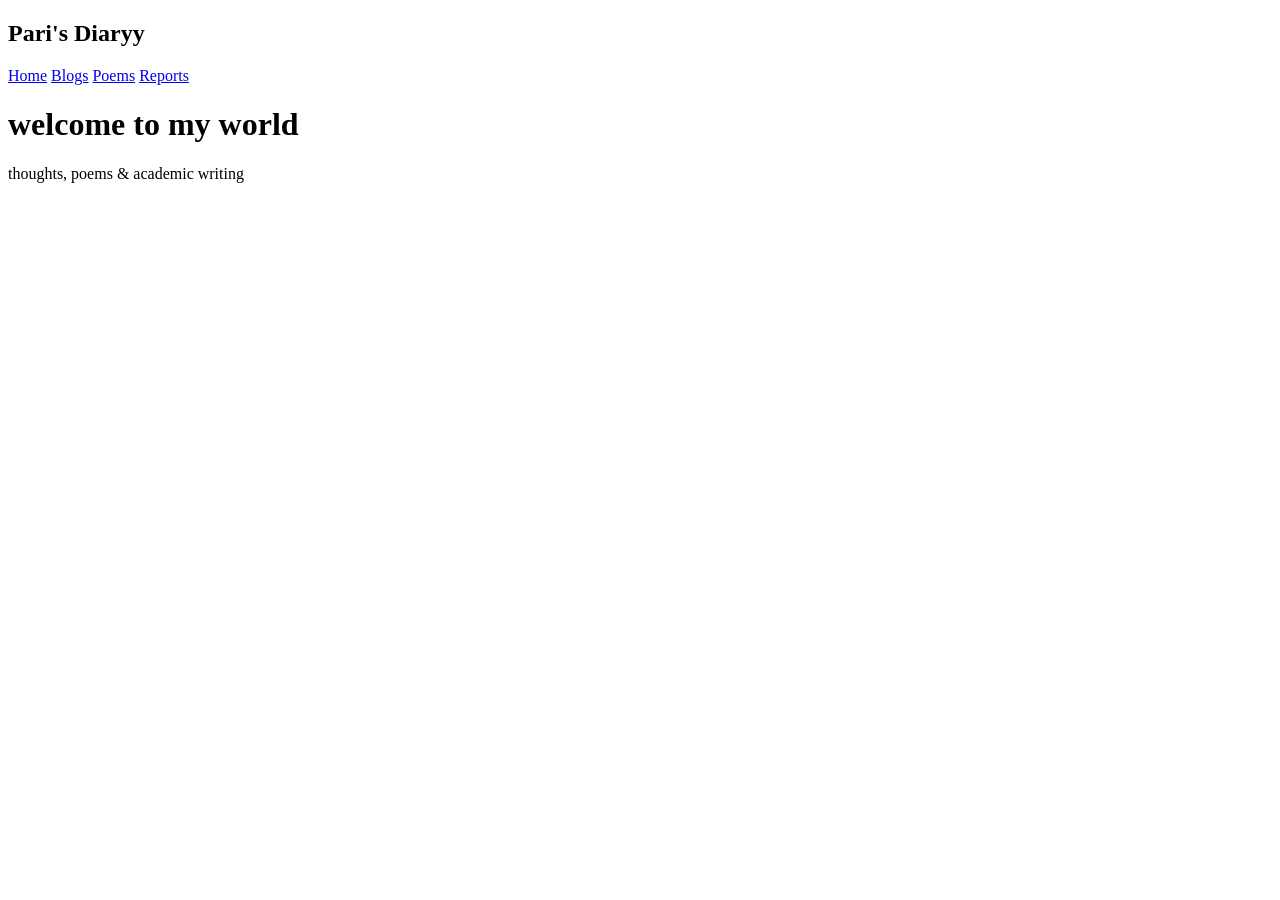
==== index.html @ ca509554 "Update index.html" ====
<!DOCTYPE html>
<html>
<head>
  <title>Ririi's Diary</title>
  <link rel="stylesheet" href="style.css">
</head>

<body>

<div class="nav">
  <h2>Pari's Diaryy</h2>
  <a href="index.html">Home</a>
  <a href="blog.html">Blogs</a>
  <a href="poems.html">Poems</a>
  <a href="reports.html">Reports</a>
</div>

<div class="hero">
  <h1>welcome to my world</h1>
  <p>thoughts, poems & academic writing</p>
</div>



</body>
</html>
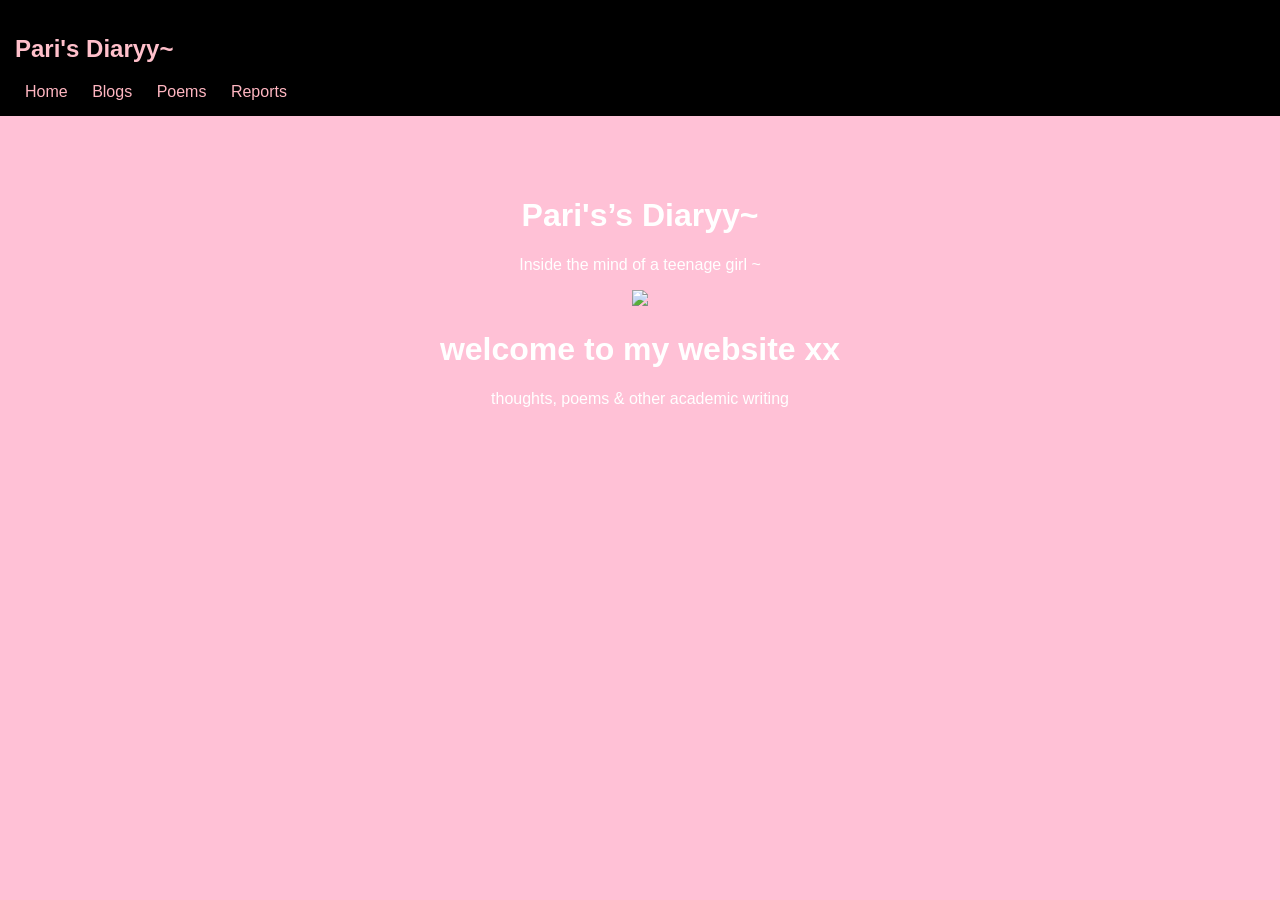
==== commit c2084537: "Update index.html" ====
--- a/index.html
+++ b/index.html
@@ -8,7 +8,7 @@
 <body>
 
 <div class="nav">
-  <h2>Pari's Diaryy</h2>
+  <h2>Pari's Diaryy~ </h2>
   <a href="index.html">Home</a>
   <a href="blog.html">Blogs</a>
   <a href="poems.html">Poems</a>
@@ -16,8 +16,11 @@
 </div>
 
 <div class="hero">
-  <h1>welcome to my world</h1>
-  <p>thoughts, poems & academic writing</p>
+  <h1> Pari's’s Diaryy~ </h1>
+<p> Inside the mind of a teenage girl ~ </p>
+<img src="https://i.imgur.com/JqEuJ6t.png" width="150">
+  <h1>welcome to my website xx </h1>
+  <p>thoughts, poems & other academic writing</p>
 </div>
 
 
--- a/style.css
+++ b/style.css
@@ -0,0 +1,42 @@
+body {
+  margin: 0;
+  font-family: 'Poppins', sans-serif;
+  background-color: #ffc1d6;
+  color: black;
+}
+
+/* NAV BAR */
+.nav {
+  background-color: black;
+  color: pink;
+  padding: 15px;
+}
+
+.nav a {
+  color: #ffb6c1;
+  margin: 10px;
+  text-decoration: none;
+}
+
+/* HERO */
+.hero {
+  text-align: center;
+  padding: 60px;
+  background-size: cover;
+  color: white;
+}
+
+/* SECTION */
+.section {
+  padding: 30px;
+}
+
+/* CARDS */
+.card {
+  background: white;
+  padding: 20px;
+  margin: 10px;
+  display: inline-block;
+  border-radius: 15px;
+  box-shadow: 0 0 10px pink;
+}
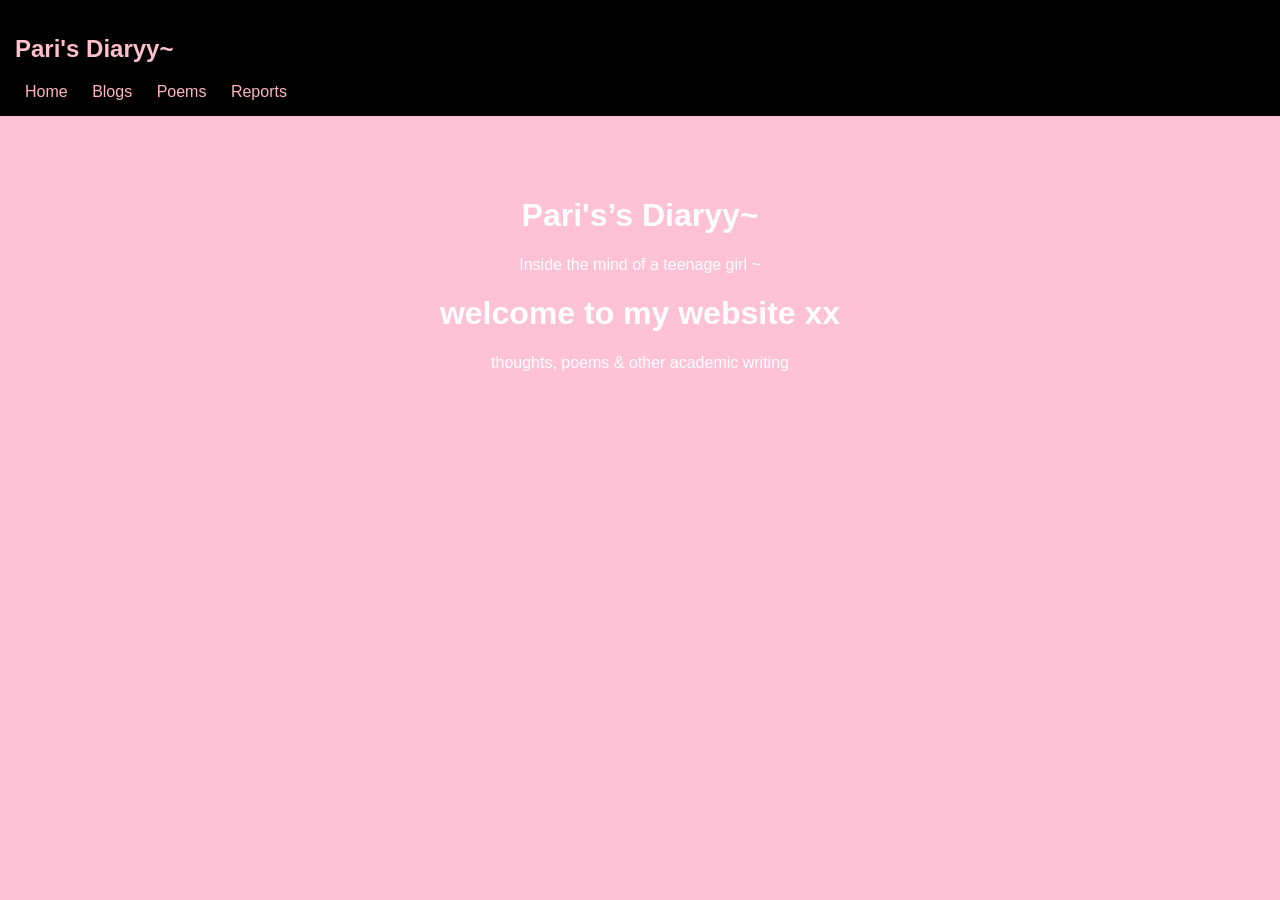
==== commit f0a4c366: "Update index.html" ====
--- a/index.html
+++ b/index.html
@@ -18,7 +18,6 @@
 <div class="hero">
   <h1> Pari's’s Diaryy~ </h1>
 <p> Inside the mind of a teenage girl ~ </p>
-<img src="https://i.imgur.com/JqEuJ6t.png" width="150">
   <h1>welcome to my website xx </h1>
   <p>thoughts, poems & other academic writing</p>
 </div>
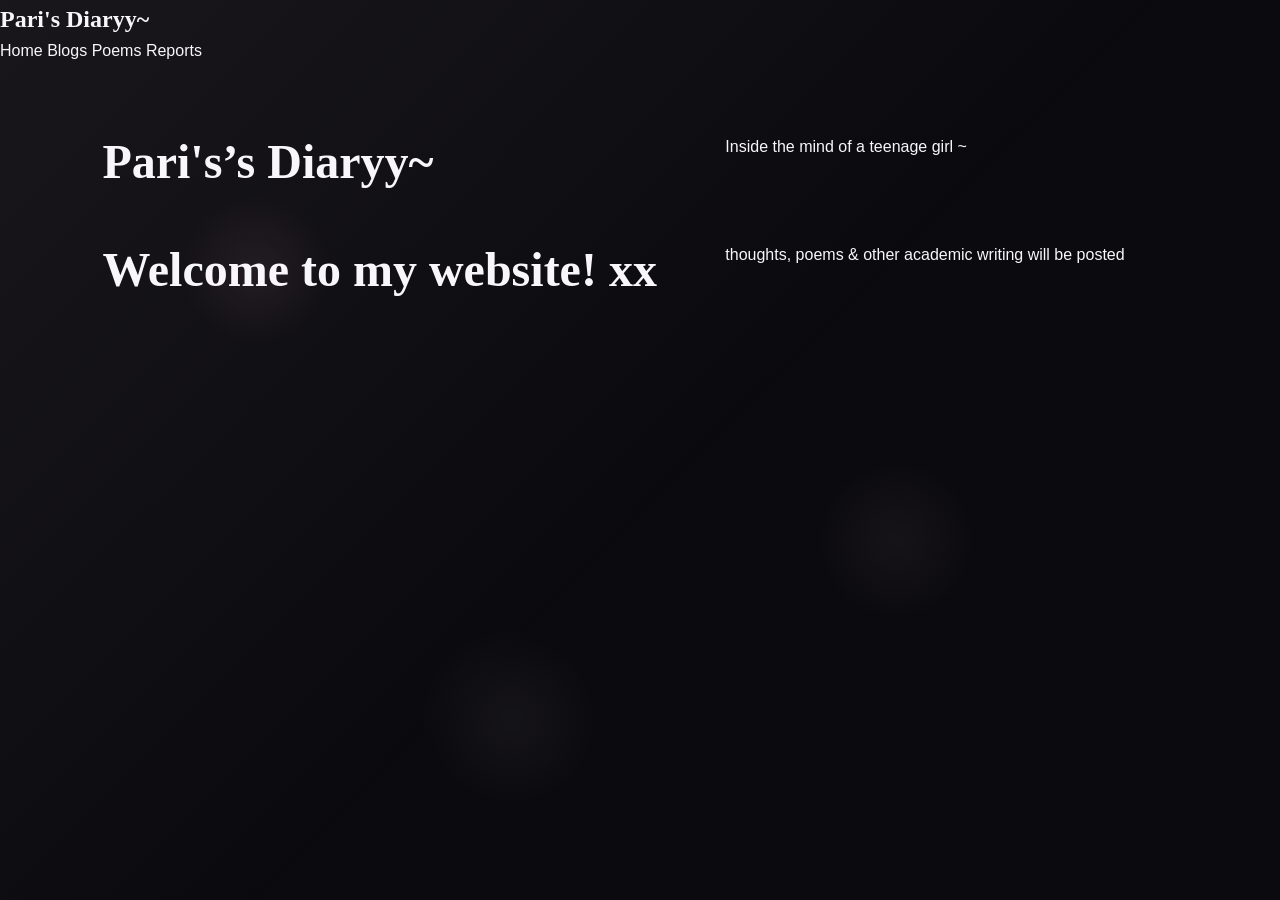
==== commit bf33e8af: "Update index.html" ====
--- a/index.html
+++ b/index.html
@@ -1,7 +1,7 @@
 <!DOCTYPE html>
 <html>
 <head>
-  <title>Ririi's Diary</title>
+  <title>Pari's Diaryyy ~ </title>
   <link rel="stylesheet" href="style.css">
 </head>
 
@@ -18,8 +18,12 @@
 <div class="hero">
   <h1> Pari's’s Diaryy~ </h1>
 <p> Inside the mind of a teenage girl ~ </p>
-  <h1>welcome to my website xx </h1>
-  <p>thoughts, poems & other academic writing</p>
+
+
+
+  
+  <h1>Welcome to my website! xx </h1>
+  <p>thoughts, poems & other academic writing will be posted</p>
 </div>
 
 
--- a/style.css
+++ b/style.css
@@ -1,42 +1,478 @@
+/* ===========================
+   Y2K ACADEMIC BLACK + PINK
+   Playfair Display + Poppins
+   Subtle cheetah accents
+   =========================== */
+
+:root {
+  --black: #0b0b0f;
+  --pink: #f6b3d0;
+  --pink-soft: #ffd6e7;
+  --white: #f8f6fb;
+  --gray: rgba(255, 255, 255, 0.75);
+  --card: rgba(255, 255, 255, 0.04);
+  --border: rgba(255, 255, 255, 0.12);
+  --shadow: rgba(0, 0, 0, 0.4);
+}
+
+* {
+  margin: 0;
+  padding: 0;
+  box-sizing: border-box;
+}
+
 body {
-  margin: 0;
-  font-family: 'Poppins', sans-serif;
-  background-color: #ffc1d6;
-  color: black;
-}
-
-/* NAV BAR */
-.nav {
-  background-color: black;
-  color: pink;
-  padding: 15px;
-}
-
-.nav a {
-  color: #ffb6c1;
-  margin: 10px;
+  background: var(--black);
+  color: var(--white);
+  font-family: "Poppins", sans-serif;
+  line-height: 1.6;
+  overflow-x: hidden;
+}
+
+/* subtle cheetah vibe using soft spotted gradient */
+body::before {
+  content: "";
+  position: fixed;
+  inset: 0;
+  background:
+    radial-gradient(circle at 20% 30%, rgba(246, 179, 208, 0.08) 0px, transparent 80px),
+    radial-gradient(circle at 70% 60%, rgba(246, 179, 208, 0.06) 0px, transparent 90px),
+    radial-gradient(circle at 40% 80%, rgba(255, 214, 231, 0.05) 0px, transparent 100px);
+  opacity: 0.9;
+  pointer-events: none;
+  z-index: -2;
+}
+
+/* glossy Y2K overlay */
+body::after {
+  content: "";
+  position: fixed;
+  inset: 0;
+  background: linear-gradient(
+    135deg,
+    rgba(255, 214, 231, 0.06),
+    transparent 55%
+  );
+  pointer-events: none;
+  z-index: -1;
+}
+
+/* Sparkle layer (optional background effect) */
+.sparkle-layer {
+  position: fixed;
+  inset: 0;
+  background-image: radial-gradient(rgba(255, 214, 231, 0.14) 1px, transparent 1px);
+  background-size: 90px 90px;
+  opacity: 0.18;
+  pointer-events: none;
+  z-index: -1;
+}
+
+/* Typography */
+h1, h2, h3 {
+  font-family: "Playfair Display", serif;
+  font-weight: 700;
+}
+
+a {
   text-decoration: none;
-}
-
-/* HERO */
+  color: inherit;
+}
+
+/* ===========================
+   HEADER + NAV
+   =========================== */
+
+.site-header {
+  display: flex;
+  justify-content: space-between;
+  align-items: center;
+  padding: 22px 8%;
+  border-bottom: 1px solid var(--border);
+  background: rgba(11, 11, 15, 0.6);
+  backdrop-filter: blur(10px);
+  position: sticky;
+  top: 0;
+  z-index: 10;
+}
+
+.logo {
+  font-family: "Playfair Display", serif;
+  font-size: 1.2rem;
+  letter-spacing: 0.5px;
+}
+
+.logo-mark {
+  color: var(--pink);
+  margin-right: 6px;
+}
+
+.navbar a {
+  margin-left: 18px;
+  font-size: 0.95rem;
+  color: var(--gray);
+  transition: 0.2s ease;
+  position: relative;
+}
+
+.navbar a:hover {
+  color: var(--pink-soft);
+}
+
+.navbar a.active {
+  color: var(--pink);
+}
+
+/* ===========================
+   HERO
+   =========================== */
+
 .hero {
+  padding: 70px 8%;
+  display: grid;
+  grid-template-columns: 1.3fr 1fr;
+  gap: 35px;
+  align-items: start;
+}
+
+.small-label {
+  color: var(--pink);
+  letter-spacing: 2px;
+  font-size: 0.8rem;
+  text-transform: uppercase;
+  margin-bottom: 10px;
+}
+
+.hero h1 {
+  font-size: 3rem;
+  line-height: 1.15;
+  margin-bottom: 18px;
+}
+
+.hero-subtitle {
+  color: var(--gray);
+  font-size: 1rem;
+  max-width: 600px;
+  margin-bottom: 22px;
+}
+
+.hero-buttons {
+  display: flex;
+  gap: 12px;
+}
+
+.btn {
+  background: var(--pink);
+  color: var(--black);
+  padding: 11px 18px;
+  border-radius: 999px;
+  font-weight: 500;
+  font-size: 0.95rem;
+  transition: 0.25s ease;
+  box-shadow: 0 8px 20px rgba(246, 179, 208, 0.15);
+}
+
+.btn:hover {
+  transform: translateY(-3px);
+  box-shadow: 0 10px 25px rgba(246, 179, 208, 0.25);
+}
+
+.btn-outline {
+  background: transparent;
+  border: 1px solid var(--border);
+  color: var(--pink-soft);
+}
+
+.btn-outline:hover {
+  border-color: rgba(246, 179, 208, 0.45);
+}
+
+/* right hero card */
+.hero-card {
+  background: var(--card);
+  border: 1px solid var(--border);
+  border-radius: 22px;
+  padding: 22px;
+  box-shadow: 0 20px 40px var(--shadow);
+  position: relative;
+  overflow: hidden;
+}
+
+.hero-card::before {
+  content: "";
+  position: absolute;
+  inset: 0;
+  background: linear-gradient(145deg, rgba(246, 179, 208, 0.09), transparent 55%);
+  pointer-events: none;
+}
+
+.hero-card-title {
+  font-family: "Playfair Display", serif;
+  font-size: 1.2rem;
+  margin-bottom: 14px;
+  color: var(--pink-soft);
+}
+
+.currently-list {
+  list-style: none;
+  color: var(--gray);
+  font-size: 0.95rem;
+  display: grid;
+  gap: 10px;
+}
+
+.currently-list span {
+  color: var(--pink);
+  font-weight: 500;
+}
+
+.kitty-mini {
+  margin-top: 18px;
+  display: flex;
+  gap: 12px;
+  align-items: center;
+  opacity: 0.85;
+}
+
+.kitty-mini img {
+  width: 46px;
+  height: 46px;
+  border-radius: 12px;
+  object-fit: cover;
+  border: 1px solid rgba(255, 214, 231, 0.3);
+}
+
+.kitty-mini p {
+  font-size: 0.85rem;
+  color: var(--gray);
+}
+
+/* ===========================
+   SECTIONS
+   =========================== */
+
+.section {
+  padding: 10px 8% 70px;
+}
+
+.section-title-row {
+  margin-bottom: 18px;
+}
+
+.section-title-row h2 {
+  font-size: 2rem;
+}
+
+.section-subtitle {
+  color: var(--gray);
+  font-size: 0.95rem;
+  margin-top: 4px;
+}
+
+/* ===========================
+   CARD GRID
+   =========================== */
+
+.card-grid {
+  display: grid;
+  grid-template-columns: repeat(3, 1fr);
+  gap: 18px;
+  margin-top: 22px;
+}
+
+.card {
+  background: rgba(255, 255, 255, 0.03);
+  border: 1px solid var(--border);
+  border-radius: 20px;
+  padding: 18px;
+  display: block;
+  transition: 0.25s ease;
+  position: relative;
+  overflow: hidden;
+}
+
+.card::after {
+  content: "";
+  position: absolute;
+  inset: 0;
+  background: linear-gradient(135deg, rgba(246, 179, 208, 0.12), transparent 55%);
+  opacity: 0;
+  transition: 0.25s ease;
+  pointer-events: none;
+}
+
+.card:hover::after {
+  opacity: 1;
+}
+
+.card:hover {
+  transform: translateY(-6px);
+  border-color: rgba(246, 179, 208, 0.4);
+  box-shadow: 0 18px 35px rgba(0, 0, 0, 0.45);
+}
+
+.card-date {
+  font-size: 0.85rem;
+  color: var(--pink);
+  letter-spacing: 1px;
+  text-transform: uppercase;
+  margin-bottom: 8px;
+}
+
+.card h3 {
+  font-size: 1.3rem;
+  margin-bottom: 8px;
+}
+
+.card-text {
+  color: var(--gray);
+  font-size: 0.95rem;
+  margin-bottom: 14px;
+}
+
+.card-link {
+  color: var(--pink-soft);
+  font-weight: 500;
+}
+
+/* ===========================
+   QUOTE BOX
+   =========================== */
+
+.quote-box {
+  margin: 0 8% 70px;
+  padding: 28px;
+  border-radius: 22px;
+  border: 1px solid rgba(246, 179, 208, 0.25);
+  background: rgba(246, 179, 208, 0.06);
+  box-shadow: 0 18px 35px rgba(0, 0, 0, 0.35);
+}
+
+.quote-text {
+  font-family: "Playfair Display", serif;
+  font-size: 1.5rem;
+  margin-bottom: 10px;
+}
+
+.quote-author {
+  color: var(--gray);
+  font-size: 0.95rem;
+}
+
+/* ===========================
+   FOOTER
+   =========================== */
+
+.footer {
+  border-top: 1px solid var(--border);
+  padding: 25px 8%;
   text-align: center;
-  padding: 60px;
-  background-size: cover;
-  color: white;
-}
-
-/* SECTION */
-.section {
-  padding: 30px;
-}
-
-/* CARDS */
-.card {
-  background: white;
-  padding: 20px;
-  margin: 10px;
+  color: var(--gray);
+  font-size: 0.95rem;
+}
+
+.footer-small {
+  margin-top: 6px;
+  font-size: 0.85rem;
+  opacity: 0.8;
+}
+
+/* ===========================
+   BLOG POST PAGE
+   =========================== */
+
+.post-container {
+  max-width: 900px;
+  margin: 0 auto;
+  padding: 70px 8%;
+}
+
+.back-link {
   display: inline-block;
-  border-radius: 15px;
-  box-shadow: 0 0 10px pink;
-}
+  margin-bottom: 20px;
+  color: var(--pink-soft);
+  font-weight: 500;
+  transition: 0.2s ease;
+}
+
+.back-link:hover {
+  color: var(--pink);
+  transform: translateX(-3px);
+}
+
+.post-title {
+  font-size: 2.6rem;
+  margin-bottom: 10px;
+}
+
+.post-meta {
+  color: var(--gray);
+  font-size: 0.95rem;
+  margin-bottom: 28px;
+}
+
+.post-content {
+  background: rgba(255, 255, 255, 0.03);
+  border: 1px solid var(--border);
+  border-radius: 22px;
+  padding: 28px;
+  box-shadow: 0 18px 40px rgba(0, 0, 0, 0.35);
+}
+
+.post-content p {
+  margin-bottom: 18px;
+  color: rgba(255, 255, 255, 0.85);
+  font-size: 1rem;
+}
+
+.post-content h2 {
+  font-size: 1.5rem;
+  margin-top: 26px;
+  margin-bottom: 12px;
+  color: var(--pink-soft);
+}
+
+.post-content blockquote {
+  margin: 22px 0;
+  padding: 18px 20px;
+  border-left: 3px solid var(--pink);
+  background: rgba(246, 179, 208, 0.06);
+  border-radius: 14px;
+  color: rgba(255, 255, 255, 0.9);
+  font-style: italic;
+}
+
+/* ===========================
+   OPTIONAL CUSTOM CURSOR
+   =========================== */
+
+.custom-cursor {
+  width: 14px;
+  height: 14px;
+  border-radius: 50%;
+  background: rgba(246, 179, 208, 0.7);
+  position: fixed;
+  pointer-events: none;
+  transform: translate(-50%, -50%);
+  z-index: 999;
+  mix-blend-mode: screen;
+  box-shadow: 0 0 18px rgba(246, 179, 208, 0.35);
+}
+
+/* ===========================
+   RESPONSIVE DESIGN
+   =========================== */
+
+@media (max-width: 900px) {
+  .hero {
+    grid-template-columns: 1fr;
+  }
+
+  .hero h1 {
+    font-size: 2.3rem;
+  }
+
+  .card-grid {
+    grid-template-columns: 1fr;
+  }
+}
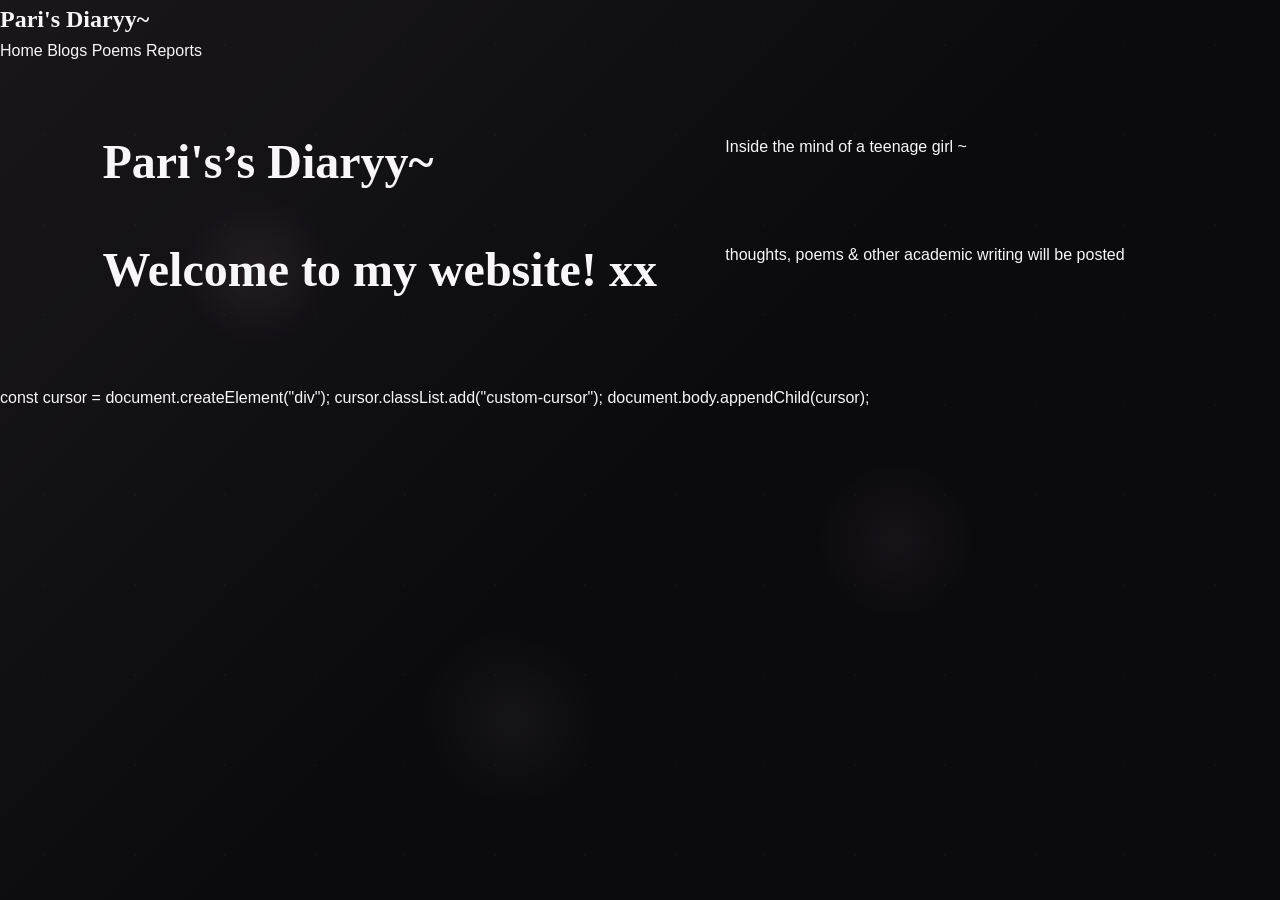
==== commit 1bdb66d4: "Update index.html" ====
--- a/index.html
+++ b/index.html
@@ -26,7 +26,11 @@
   <p>thoughts, poems & other academic writing will be posted</p>
 </div>
 
+<div class="sparkle-layer"></div>
 
+  const cursor = document.createElement("div");
+cursor.classList.add("custom-cursor");
+document.body.appendChild(cursor);
 
 </body>
 </html>
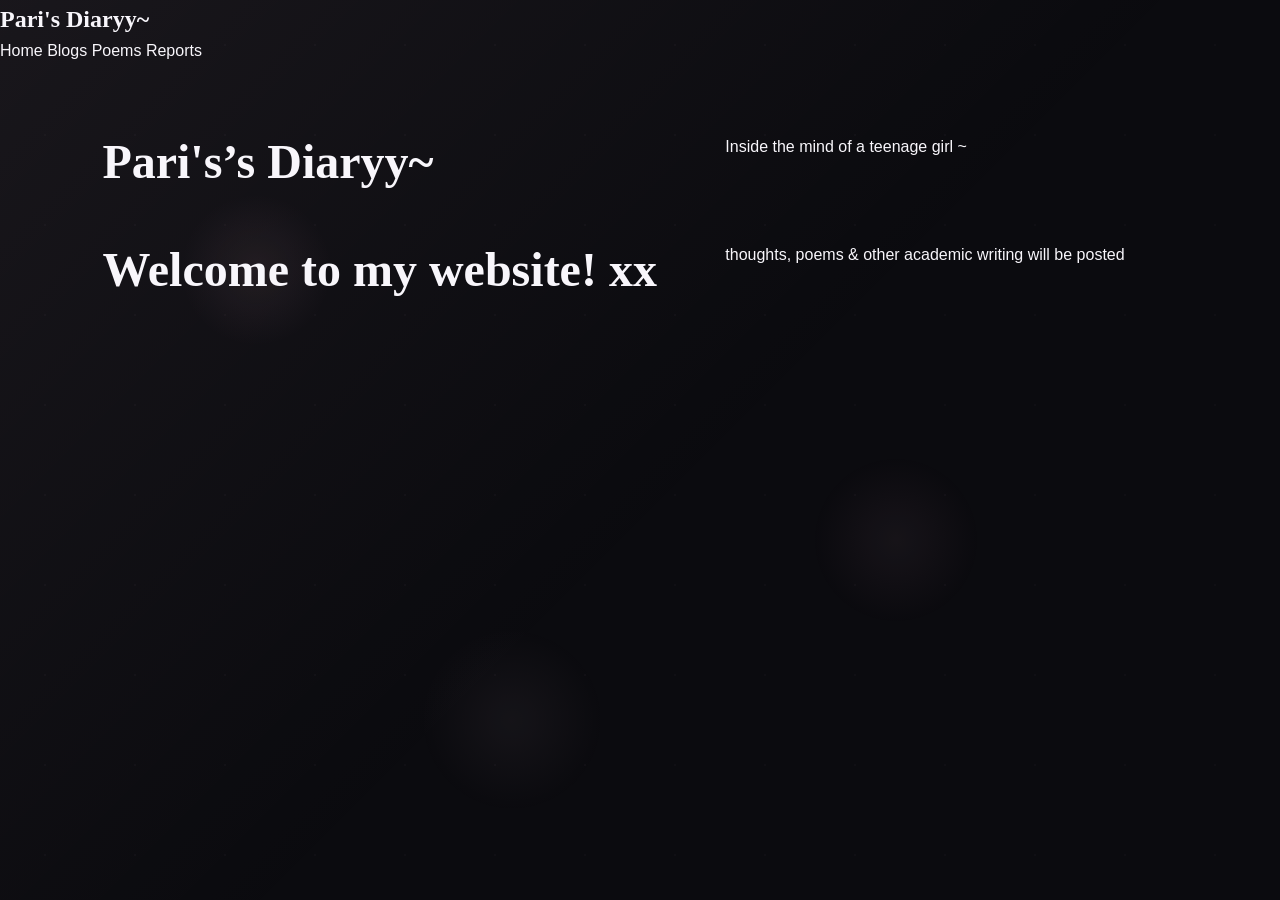
==== commit cfbf7723: "Update index.html" ====
--- a/index.html
+++ b/index.html
@@ -27,10 +27,6 @@
 </div>
 
 <div class="sparkle-layer"></div>
-
-  const cursor = document.createElement("div");
-cursor.classList.add("custom-cursor");
-document.body.appendChild(cursor);
-
+  
 </body>
 </html>
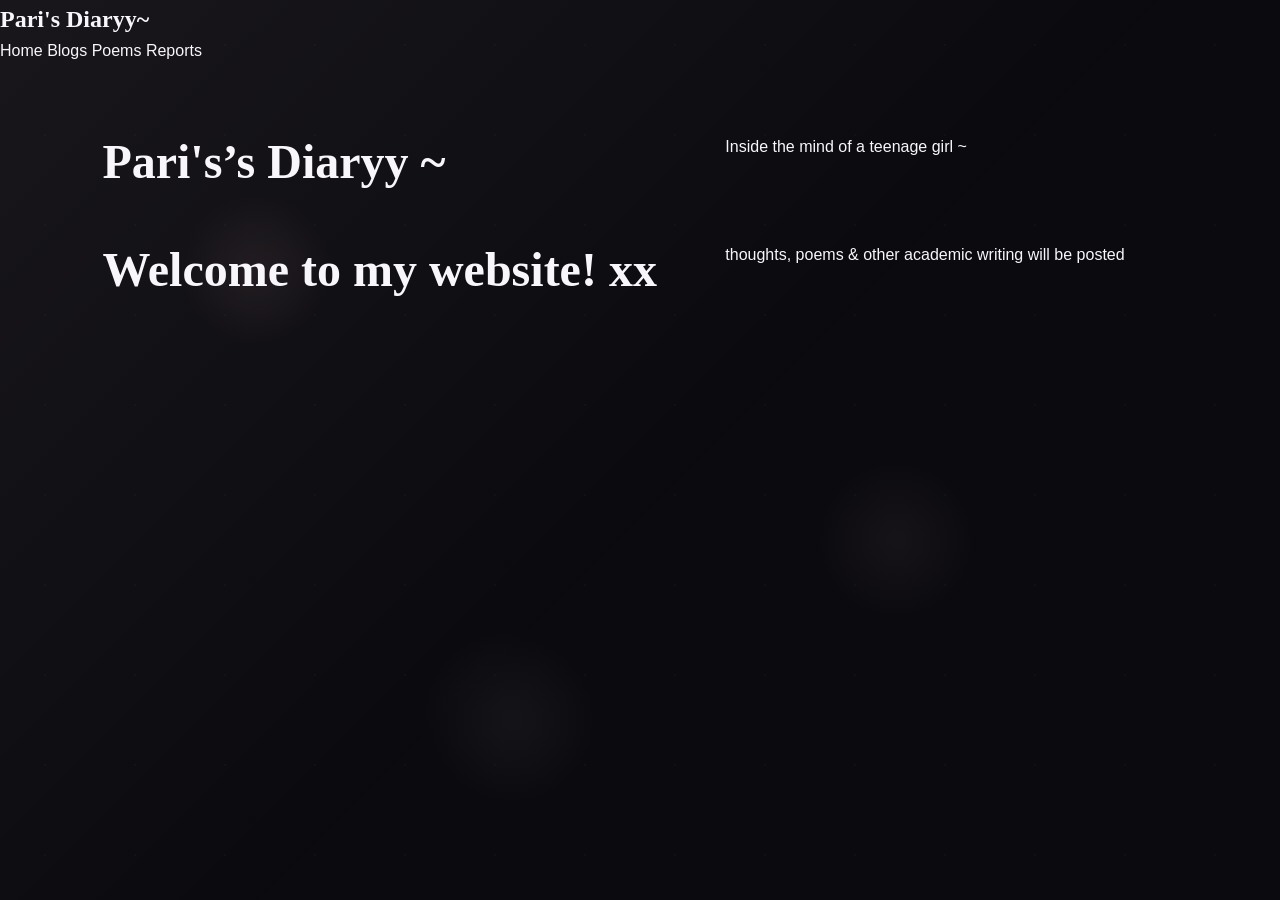
==== commit 7fac2e20: "Update index.html" ====
--- a/index.html
+++ b/index.html
@@ -16,7 +16,7 @@
 </div>
 
 <div class="hero">
-  <h1> Pari's’s Diaryy~ </h1>
+  <h1> Pari's’s Diaryy ~ </h1>
 <p> Inside the mind of a teenage girl ~ </p>
 
 
